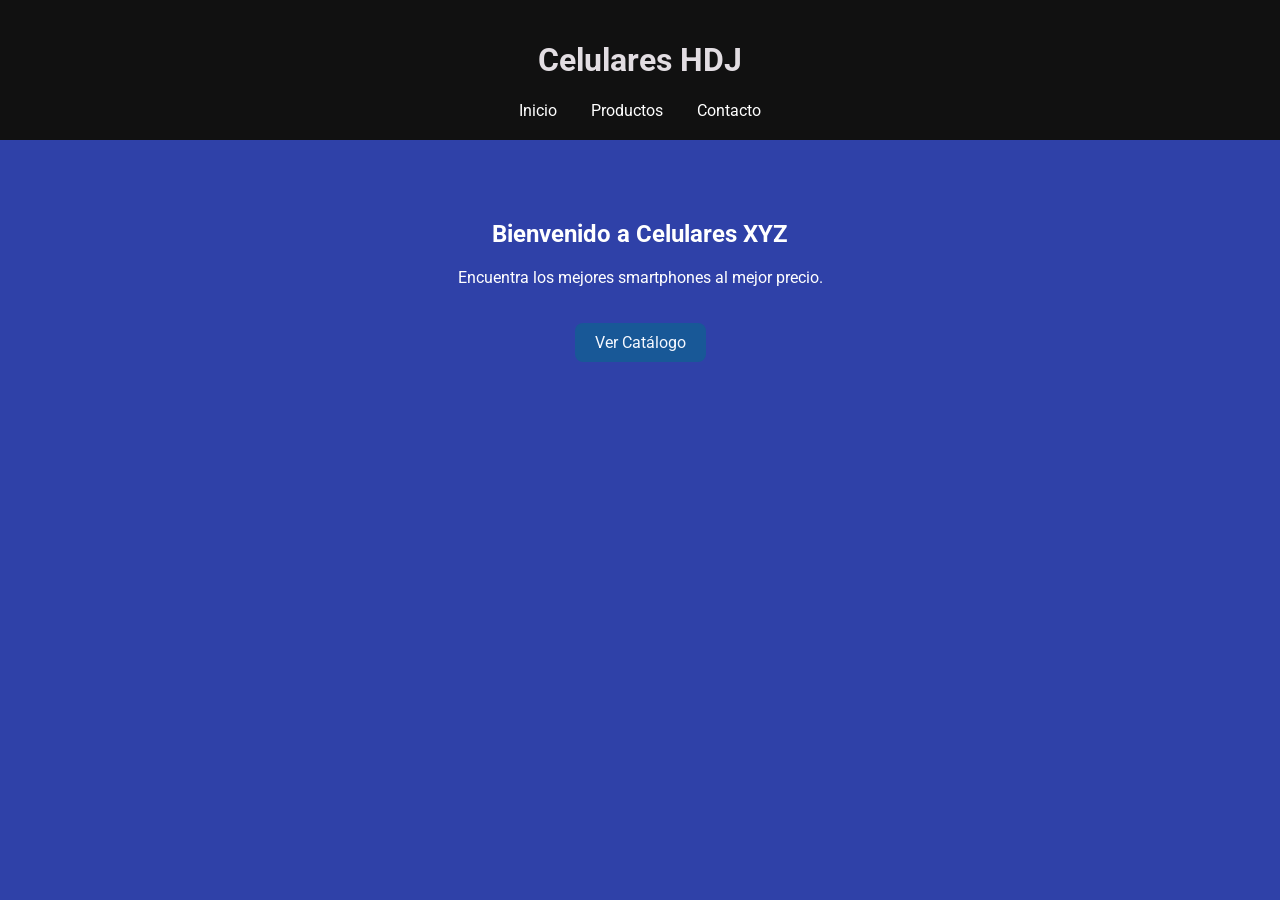
==== index.html @ 6b2d5123 "cambio-de-nombre" ====
<!DOCTYPE html>
<html lang="es">
<head>
  <meta charset="UTF-8">
  <meta name="viewport" content="width=device-width, initial-scale=1">
  <title>Inicio - Celulares HJD</title>
  <link href="https://fonts.googleapis.com/css2?family=Roboto&display=swap" rel="stylesheet">
  <link rel="stylesheet" href="stylecel.css">
</head>
<body>

  <header class="header">
    <h1>Celulares HDJ</h1>
    <nav>
      <a href="iniciocel.html">Inicio</a>
      <a href="producel.html">Productos</a>
      <a href="contcel.html">Contacto</a>
    </nav>
  </header>

  <section class="bienvenida">
  <h2 id="titulo-dinamico">Bienvenido a Celulares XYZ</h2>
  <p>Encuentra los mejores smartphones al mejor precio.</p>
  <a href="producel.html" class="boton">Ver Catálogo</a>
</section>

<div id="mensaje-oferta" style="text-align:center; font-weight:bold; color:rgb(219, 136, 28); margin-top:20px;"></div>

<script src="javacel.js"></script>
</body>
</html>
---- stylecel.css ----
body {
  font-family: 'Roboto', sans-serif;
  margin: 0;
  padding: 0;
  background: #2f41a8;
  color: #333;
}

.header {
  background: #111;
  color: rgb(226, 221, 226);
  padding: 20px;
  text-align: center;
}

.header nav a {
  color: white;
  margin: 0 15px;
  text-decoration: none;
}

.bienvenida {
  padding: 60px 20px;
  text-align: center;
  background: url('img/baner.jpeg') no-repeat center;
  background-size: cover;
  color: rgb(255, 255, 255);
}

.boton {
  display: inline-block;
  margin-top: 20px;
  background: #185897;
  color: rgb(245, 248, 255);
  padding: 10px 20px;
  border-radius: 8px;
  text-decoration: none;
}

.contenedor-productos {
  display: flex;
  justify-content: space-around;
  flex-wrap: wrap;
  padding: 20px;
}

.producto {
  width: 30%;
  background: white;
  margin: 10px;
  padding: 15px;
  text-align: center;
  border-radius: 10px;
  box-shadow: 0 2px 5px rgba(0,0,0,0.1);
}

.producto img {
  width: 100px;
  height: auto;
}

.producto span {
  display: block;
  font-weight: bold;
  color: green;
  margin-top: 10px;
}

.contacto {
  padding: 40px 20px;
  max-width: 600px;
  margin: auto;
  background: rgb(42, 32, 129);
  border-radius: 10px;
  box-shadow: 0 2px 5px rgba(0,0,0,0.1);
}

.contacto form {
  display: flex;
  flex-direction: column;
}

.contacto input, .contacto textarea {
  margin-bottom: 15px;
  padding: 10px;
  border: 1px solid #2a287c;
  border-radius: 6px;
  font-size: 1em;
}
body {
  font-family: 'Roboto', sans-serif;
  margin: 0;
  padding: 0;
  background-image: url('img/fondoweb21.png');
  background-size: cover;
  background-position: center;
  color: #fff; 
}
.contenedor-productos {
  background-color: rgba(0, 0, 0, 0.6); 
  padding: 40px;
  border-radius: 10px;
  margin: 20px;
}
.producto {
  background-color: rgba(255, 255, 255, 0.1);
  padding: 20px;
  margin: 15px;
  border-radius: 10px;
  text-align: center;
  color: white;
  box-shadow: 0 0 10px rgba(0,0,0,0.2);
}
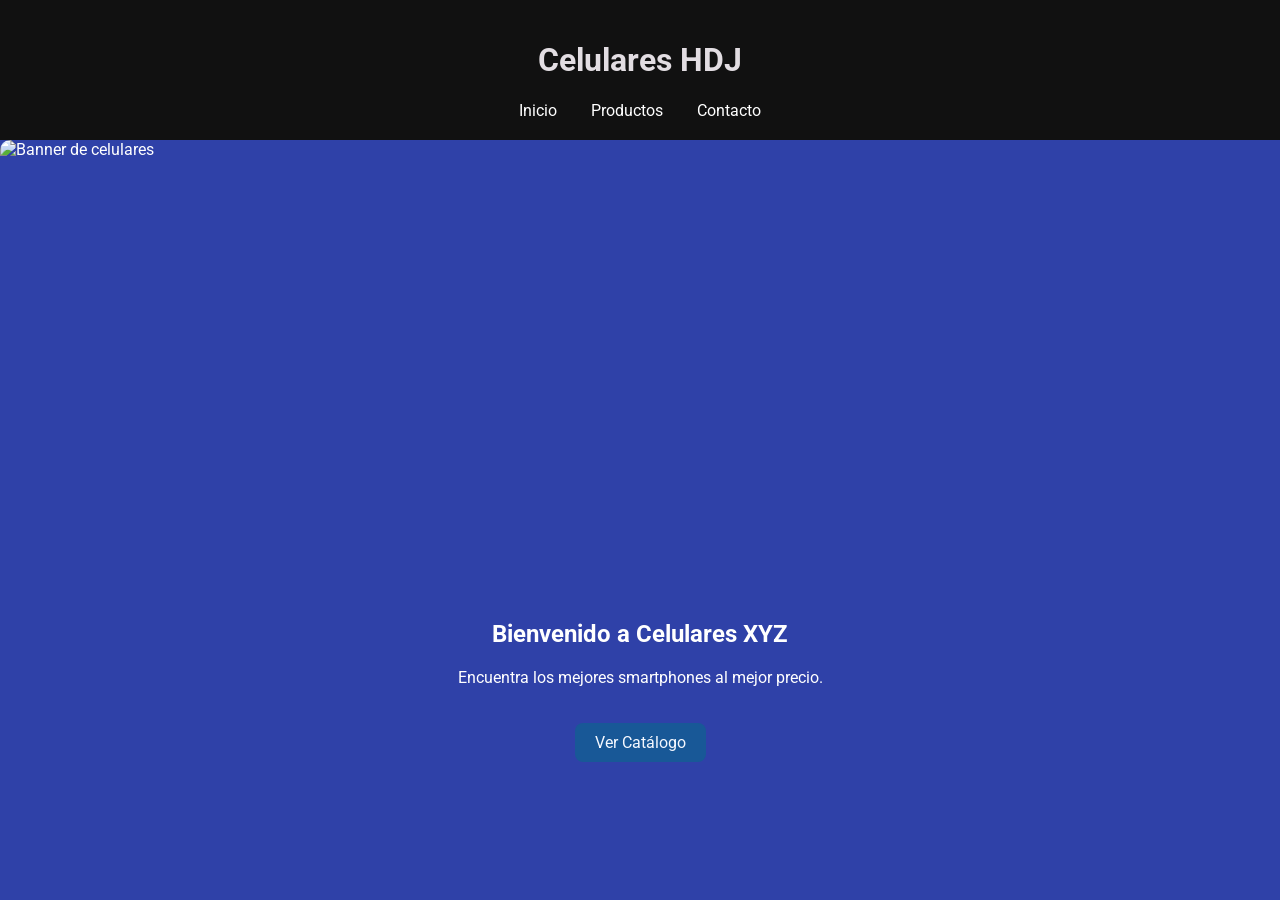
==== commit af42a31c: "recorrecion" ====
--- a/index.html
+++ b/index.html
@@ -5,18 +5,22 @@
   <meta name="viewport" content="width=device-width, initial-scale=1">
   <title>Inicio - Celulares HJD</title>
   <link href="https://fonts.googleapis.com/css2?family=Roboto&display=swap" rel="stylesheet">
-  <link rel="stylesheet" href="stylecel.css">
+  <link rel="stylesheet" href="css/style.css">
 </head>
 <body>
 
   <header class="header">
     <h1>Celulares HDJ</h1>
     <nav>
-      <a href="iniciocel.html">Inicio</a>
+      <a href="index.html">Inicio</a>
       <a href="producel.html">Productos</a>
       <a href="contcel.html">Contacto</a>
     </nav>
   </header>
+
+<section class="banner">
+    <img src="img/imagen.png" alt="Banner de celulares">
+</section>
 
   <section class="bienvenida">
   <h2 id="titulo-dinamico">Bienvenido a Celulares XYZ</h2>
@@ -26,6 +30,6 @@
 
 <div id="mensaje-oferta" style="text-align:center; font-weight:bold; color:rgb(219, 136, 28); margin-top:20px;"></div>
 
-<script src="javacel.js"></script>
+<script src="js/script.js"></script>
 </body>
 </html>
--- a/css/style.css
+++ b/css/style.css
@@ -0,0 +1,125 @@
+body {
+  font-family: 'Roboto', sans-serif;
+  margin: 0;
+  padding: 0;
+  background: #2f41a8;
+  color: #333;
+}
+
+.header {
+  background: #111;
+  color: rgb(226, 221, 226);
+  padding: 20px;
+  text-align: center;
+}
+
+.header nav a {
+  color: white;
+  margin: 0 15px;
+  text-decoration: none;
+}
+
+.bienvenida {
+  padding: 60px 20px;
+  text-align: center;
+  background: url('img/baner.jpeg') no-repeat center;
+  background-size: cover;
+  color: rgb(255, 255, 255);
+}
+
+.boton {
+  display: inline-block;
+  margin-top: 20px;
+  background: #185897;
+  color: rgb(245, 248, 255);
+  padding: 10px 20px;
+  border-radius: 8px;
+  text-decoration: none;
+}
+
+.contenedor-productos {
+  display: flex;
+  justify-content: space-around;
+  flex-wrap: wrap;
+  padding: 20px;
+}
+
+.producto {
+  width: 30%;
+  background: white;
+  margin: 10px;
+  padding: 15px;
+  text-align: center;
+  border-radius: 10px;
+  box-shadow: 0 2px 5px rgba(0,0,0,0.1);
+}
+
+.producto img {
+  width: 100px;
+  height: auto;
+}
+
+.producto span {
+  display: block;
+  font-weight: bold;
+  color: green;
+  margin-top: 10px;
+}
+
+.contacto {
+  padding: 40px 20px;
+  max-width: 600px;
+  margin: auto;
+  background: rgb(42, 32, 129);
+  border-radius: 10px;
+  box-shadow: 0 2px 5px rgba(0,0,0,0.1);
+}
+
+.contacto form {
+  display: flex;
+  flex-direction: column;
+}
+
+.contacto input, .contacto textarea {
+  margin-bottom: 15px;
+  padding: 10px;
+  border: 1px solid #2a287c;
+  border-radius: 6px;
+  font-size: 1em;
+}
+body {
+  font-family: 'Roboto', sans-serif;
+  margin: 0;
+  padding: 0;
+  background-image: url('img/fondoweb21.png');
+  background-size: cover;
+  background-position: center;
+  color: #fff; 
+}
+.contenedor-productos {
+  background-color: rgba(0, 0, 0, 0.6); 
+  padding: 40px;
+  border-radius: 10px;
+  margin: 20px;
+}
+.producto {
+  background-color: rgba(255, 255, 255, 0.1);
+  padding: 20px;
+  margin: 15px;
+  border-radius: 10px;
+  text-align: center;
+  color: white;
+  box-shadow: 0 0 10px rgba(0,0,0,0.2);
+}
+.banner {
+    width: 100%;
+    overflow: hidden;
+}
+
+.banner img {
+    width: 100%;
+    height: 400px;       /* Ajusta la altura */
+    object-fit: cover;   /* Hace que la imagen cubra todo el espacio */
+    display: block;
+    border-radius: 10px; /* Opcional */
+}
